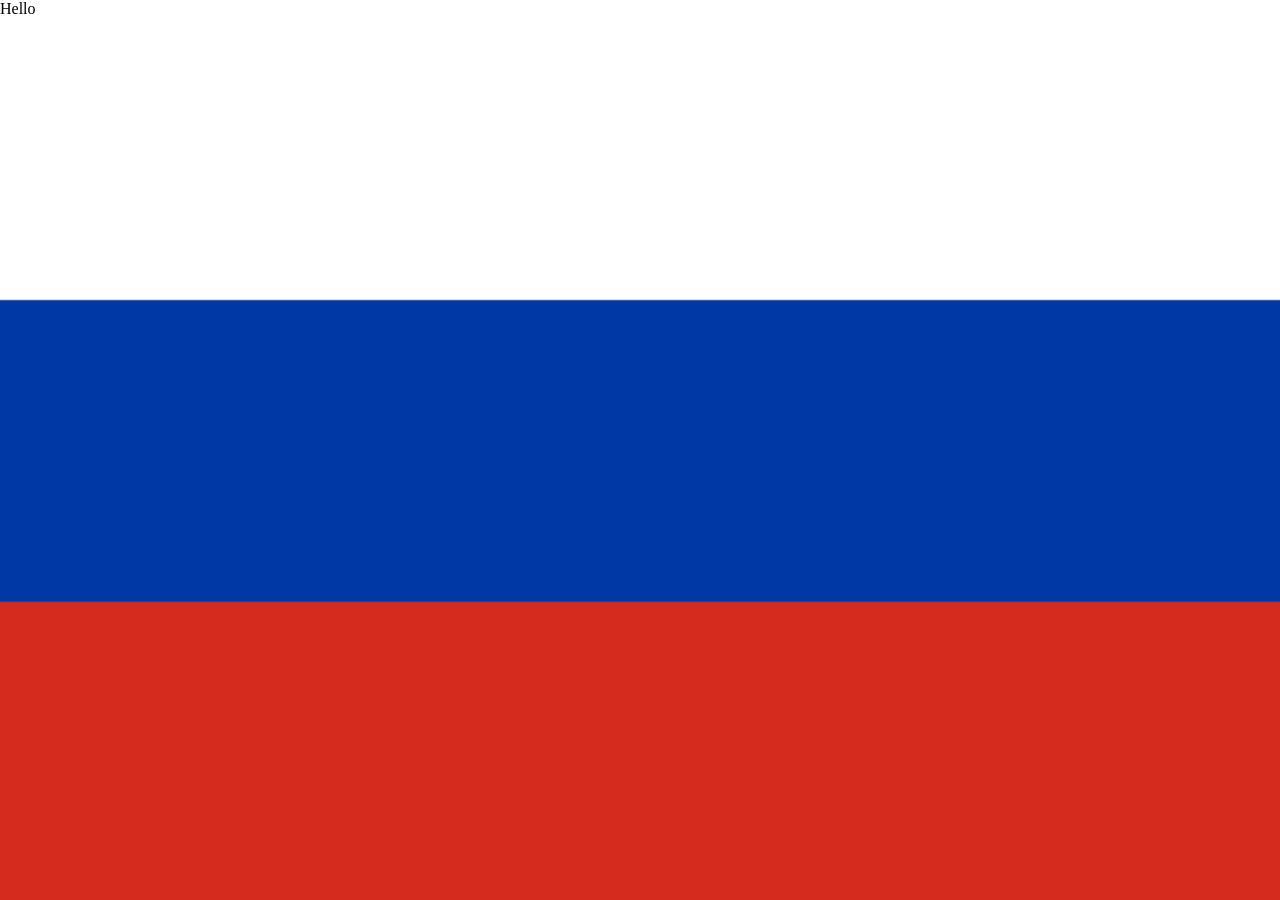
==== settings.html @ 99b60470 "Better format" ====
<HEAD>
    <!-- Author: Riley M -->
    <meta charset="UTF-8">
    <link rel="stylesheet" href="style.css">
    <script src="js/main.js" defer></script>
    <link rel="icon" type="image/x-icon" href="/images/favicon.ico">
</HEAD>

<Body>
    <p>Hello</p>

</Body>
---- style.css ----
body {
    background-image: url("images/ru/Flag_of_Russia.png");
    background-size: cover;
    background-position: center;
    background-repeat: no-repeat;
    margin: 0;
    min-height: 100vh;
}

.container {
    height: 100%;
    display: grid;
    grid-template-columns: 1.5fr 2fr 1.5fr;
    grid-template-rows: 1fr 8fr 1fr;
    grid-gap: 20px 20px;
    grid-template-areas: "header header header"
                        "photos drawing wordbank"
                        "footer footer footer";
    text-align: center;
}

#header {
    grid-area: header;
}
#photos {
    grid-area: photos;
    img { max-width: 100%; }
    background-color: white;
    border: 0.5vw solid black;
    padding: 10%;
    margin: 5%;

    display: flex;
    flex-direction: column;
    flex-shrink: 0; /* locks length & width */
    gap: 1%;
    flex-wrap: wrap;
    justify-content: space-around;
}
#drawing {
    grid-area: drawing;
    background-color: white;
    border: 0.5vw solid black;

}
#wordbank {
    grid-area: wordbank;
}
#total_words {
    background-color: white;
    border: 0.5vw solid black;
    margin: 5%;
}
#footer {
    grid-area: footer;
}

.letter_row {
    display: flex;
    align-items: center;
    justify-content: center;
    gap: 1em;
}

button {
    cursor: pointer;
}
ul {
    text-align: left;
}

/* so they get the right font... */
button,
input,
select,
textarea {
  font: inherit;
}
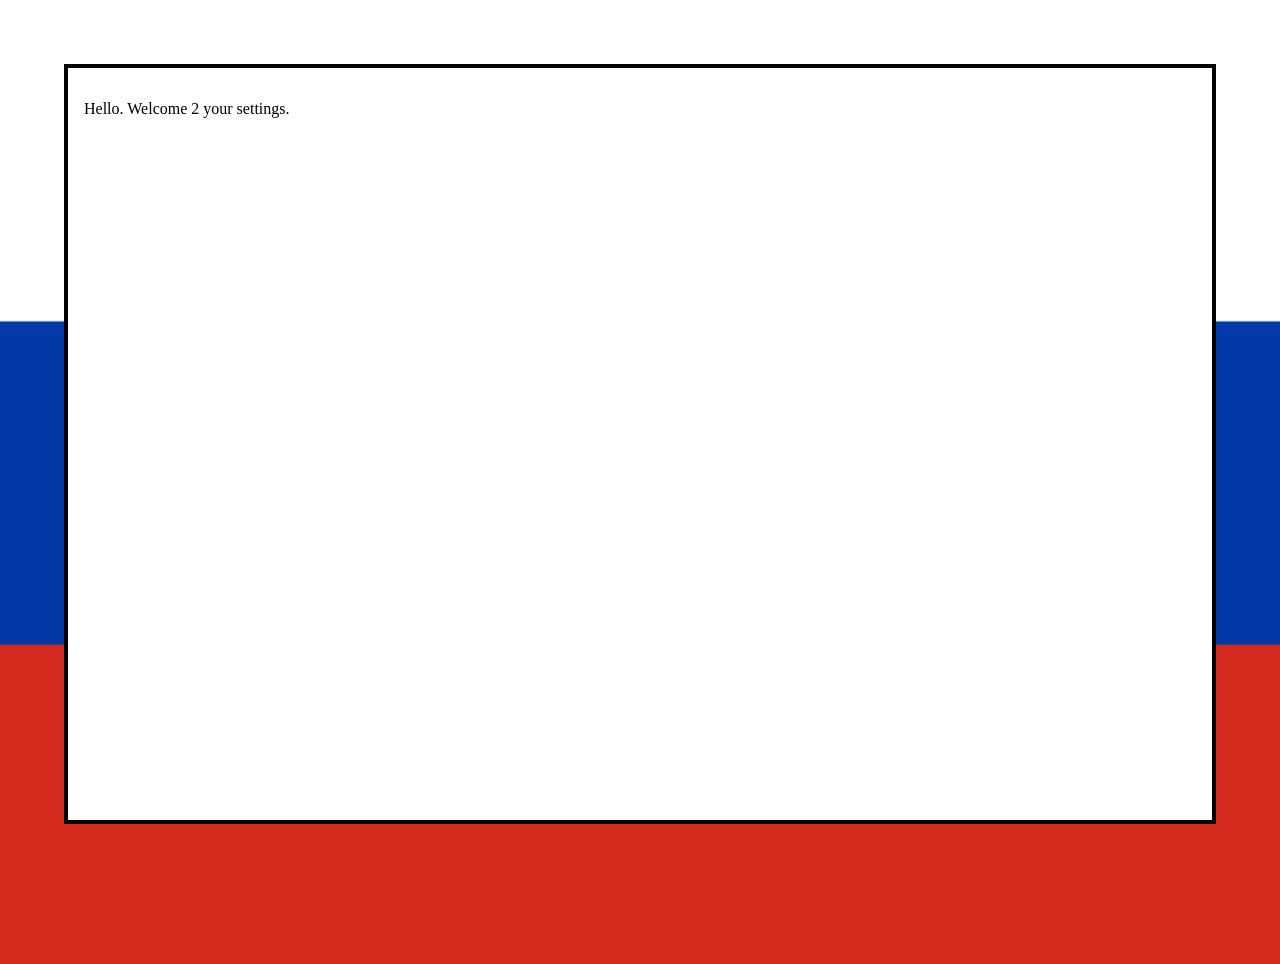
==== commit c410fa19: "Everything but scoring, settings, data" ====
--- a/settings.html
+++ b/settings.html
@@ -3,10 +3,11 @@
     <meta charset="UTF-8">
     <link rel="stylesheet" href="style.css">
     <script src="js/main.js" defer></script>
-    <link rel="icon" type="image/x-icon" href="/images/favicon.ico">
+    <link rel="icon" type="image/x-icon" href="/images/ru/Flag_of_Russia.png">
 </HEAD>
 
 <Body>
-    <p>Hello</p>
-
+    <div id="main-page">
+        <p>Hello. Welcome 2 your settings.</p>
+    </div>
 </Body>
--- a/style.css
+++ b/style.css
@@ -60,6 +60,13 @@
     align-items: center;
     justify-content: center;
     gap: 1em;
+    margin: 1em;
+}
+.letter-establish {
+    display: flex;
+    align-items: center;
+    justify-content: center;
+    gap: 1em;
 }
 
 button {
@@ -75,4 +82,58 @@
 select,
 textarea {
   font: inherit;
+}
+
+
+/* Drawing Canvas Code Below */
+.draw-area {
+  position: relative;
+  width: 100%;
+  max-width: 400px;
+  aspect-ratio: 1 / 1;
+  margin: 0 auto;
+  background: #ffffff;        /* the pure white surface */
+  border: 2px solid #999;
+  border-radius: 8px;
+  overflow: hidden;           /* keeps the canvases inside the rounded corners */
+}
+
+.draw-area canvas {
+  position: absolute;
+  inset: 0;                   /* stretch to fill the box */
+  width: 100%;
+  height: 100%;
+}
+
+#guide, #pad {
+  position: absolute;
+  inset: 0;
+  width: 100%;
+  height: 100%;
+}
+
+#guide {
+  opacity: 0.25;              /* the semi-transparent look */
+  pointer-events: none;       /* clicks pass through to the pad */
+}
+
+#pad {
+  touch-action: none;         /* stops the page scrolling while drawing on a touchscreen */
+  cursor: crosshair;
+}
+
+.draw-buttons {
+  display: flex;
+  justify-content: center;
+  gap: 0.5rem;
+  margin-top: 0.75rem;
+}
+
+/* For irrelevant sections like settings and credits lol */
+#main-page{
+    border:0.25em solid black;
+    background-color: #ffffff;
+    height:80%;
+    margin: 5%;
+    padding: 1em;
 }
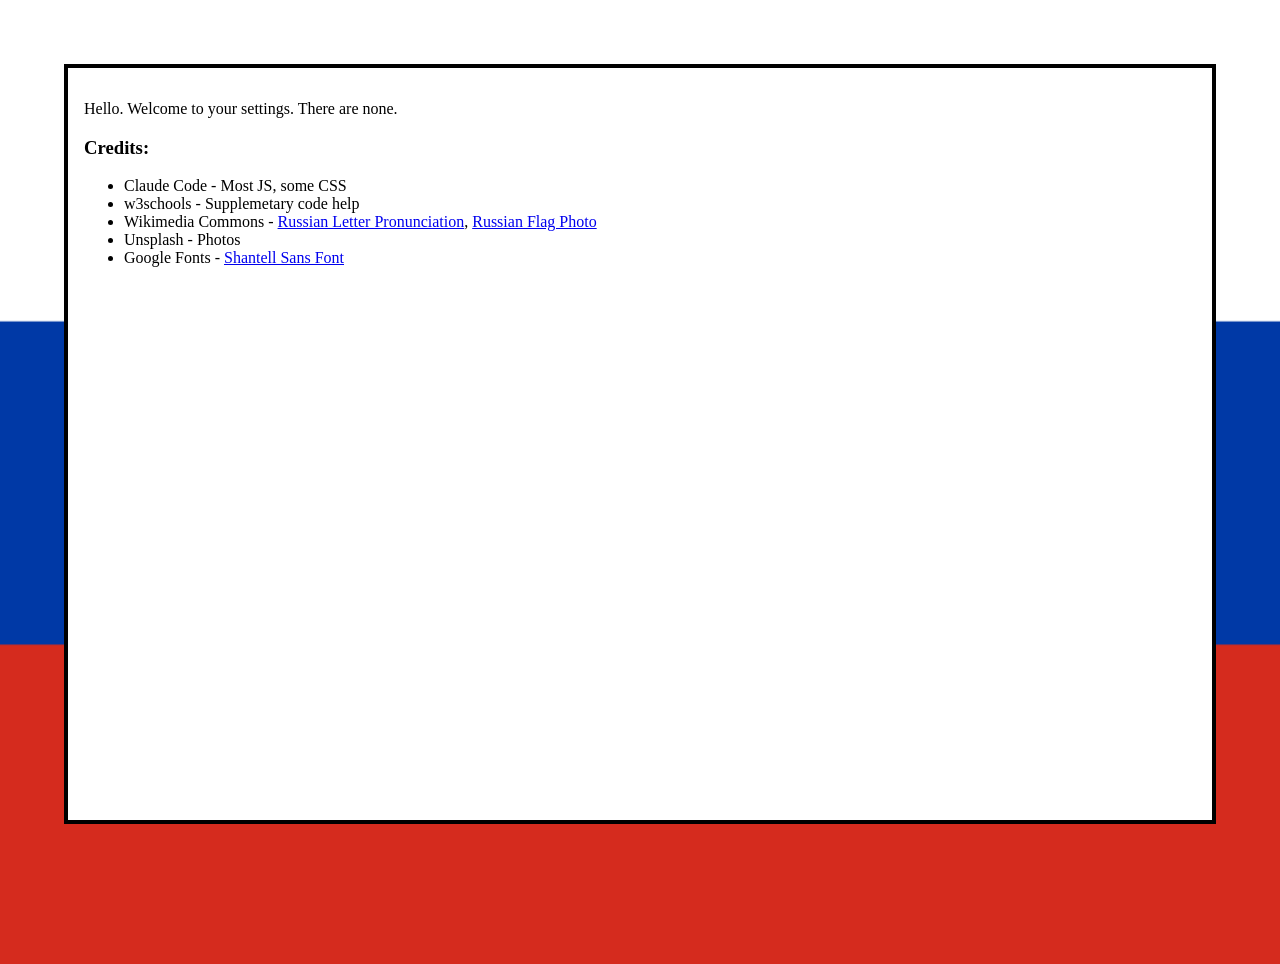
==== commit c2f370ac: "Everything but data" ====
--- a/settings.html
+++ b/settings.html
@@ -8,6 +8,16 @@
 
 <Body>
     <div id="main-page">
-        <p>Hello. Welcome 2 your settings.</p>
+        <p>Hello. Welcome to your settings. There are none.</p>
+        <div>
+            <h3>Credits:</h3>
+            <ul>
+                <li>Claude Code - Most JS, some CSS</li>
+                <li>w3schools - Supplemetary code help</li>
+                <li>Wikimedia Commons - <a href="https://commons.wikimedia.org/wiki/Category:Pronunciation_of_Russian_alphabet">Russian Letter Pronunciation</a>, <a href="https://en.wikipedia.org/wiki/Flag_of_Russia">Russian Flag Photo</a></li>
+                <li>Unsplash - Photos</li>
+                <li>Google Fonts - <a href="https://fonts.google.com/specimen/Shantell+Sans?script=Cyrl&categoryFilters=Calligraphy:%2FScript%2FHandwritten&preview.script=Cyrl">Shantell Sans Font</a></li>
+            </ul>
+        </div>
     </div>
 </Body>
--- a/style.css
+++ b/style.css
@@ -25,8 +25,9 @@
 #photos {
     grid-area: photos;
     img { max-width: 100%; }
-    background-color: white;
-    border: 0.5vw solid black;
+    background: #ffffff;     
+    border: 3px solid black;
+    border-radius: 8px;
     padding: 10%;
     margin: 5%;
 
@@ -47,8 +48,9 @@
     grid-area: wordbank;
 }
 #total_words {
-    background-color: white;
-    border: 0.5vw solid black;
+    background: #ffffff;     
+  border: 3px solid black;
+  border-radius: 8px;
     margin: 5%;
 }
 #footer {
@@ -129,6 +131,15 @@
   margin-top: 0.75rem;
 }
 
+.draw-area {
+  transition: border-color 0.2s, box-shadow 0.2s;   /* add to your existing rule */
+}
+.draw-area.correct {
+  border-color: #2e9e4f;
+  box-shadow: 0 0 0 4px rgba(46, 158, 79, 0.25);
+}
+
+
 /* For irrelevant sections like settings and credits lol */
 #main-page{
     border:0.25em solid black;
